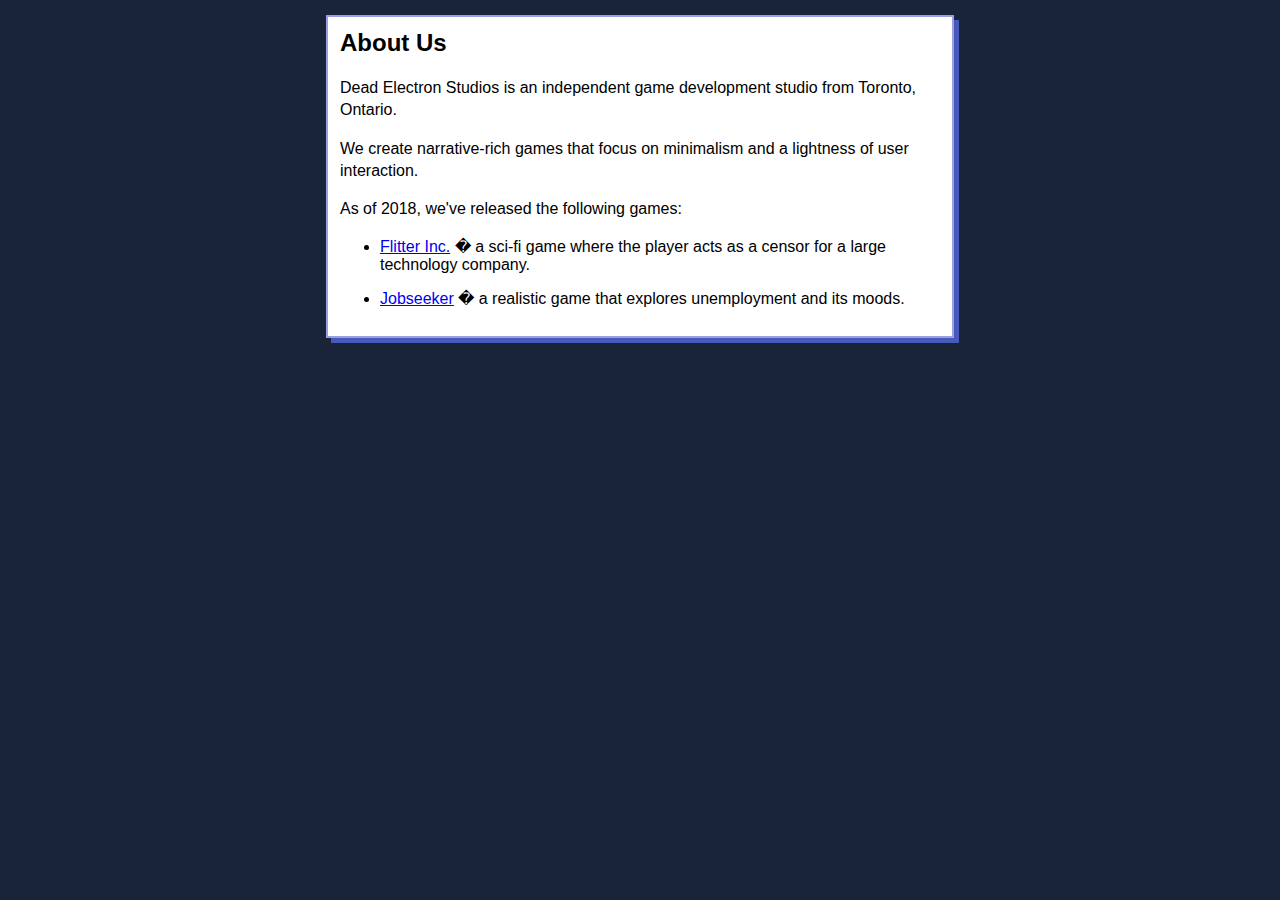
==== index.html @ c66127e2 "Initial commit" ====
<!DOCTYPE html>
<html>
<head>
<title>Dead Electron Studios</title>
<style>
body {
  background-color: #192439;
}

h2 {
  margin-top: 0px;
}
.post {
  margin: 0 auto;
  margin-top: 15px;
  background-color: white;
  padding: 12px;
  width: 600px;
  border: 2px solid #9b9de5;
  box-shadow: 5px 5px #4759b9;
  font-family: "Verdana", sans-serif;
  font-size: 16px;
}

li {
  margin-bottom: 15px;
}

p {
  line-height: 1.4;
}


</style>
</head>
<body>

<div class="post">
<h2>About Us</h2>
<p>Dead Electron Studios is an independent game development studio from Toronto, Ontario.</p>
<p>We create narrative-rich games that focus on minimalism and a lightness of user interaction.</p>
<p>As of 2018, we've released the following games:</p>
<ul>
<li><a href="https://play.google.com/store/apps/details?id=com.deadelectronstudios.flitterinc">Flitter Inc.</a> � a sci-fi game where the player acts as a censor for a large technology company.</li>
<li><a href="https://play.google.com/store/apps/details?id=com.deadelectronstudios.jobseeker">Jobseeker</a> � a realistic game that explores unemployment and its moods.</li>
</ul>
</div>


</body>
</html>
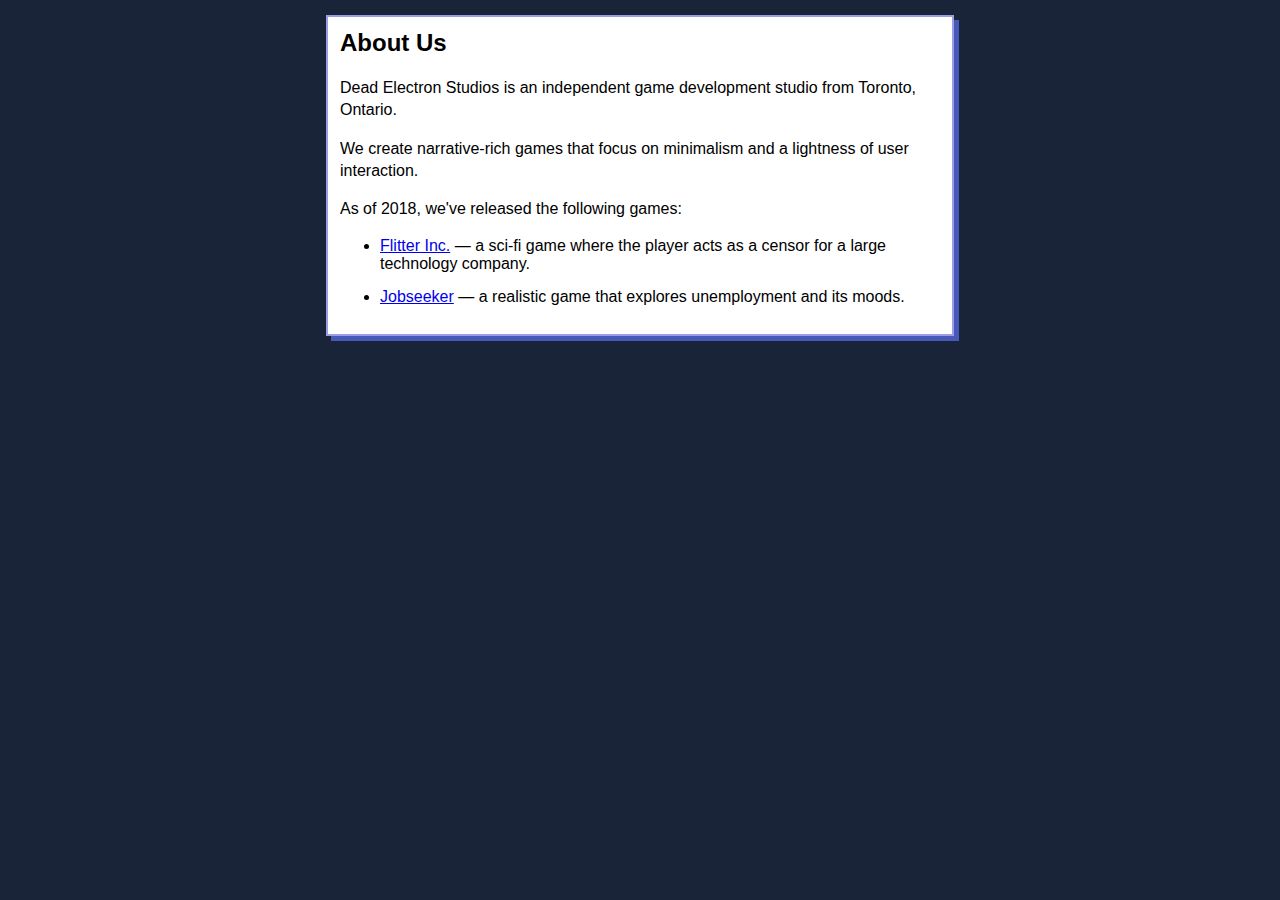
==== commit 51d22afa: "Updated styling." ====
--- a/index.html
+++ b/index.html
@@ -41,8 +41,8 @@
 <p>We create narrative-rich games that focus on minimalism and a lightness of user interaction.</p>
 <p>As of 2018, we've released the following games:</p>
 <ul>
-<li><a href="https://play.google.com/store/apps/details?id=com.deadelectronstudios.flitterinc">Flitter Inc.</a> � a sci-fi game where the player acts as a censor for a large technology company.</li>
-<li><a href="https://play.google.com/store/apps/details?id=com.deadelectronstudios.jobseeker">Jobseeker</a> � a realistic game that explores unemployment and its moods.</li>
+<li><a href="https://deadelectronstudios.github.io/flitterinc.html">Flitter Inc.</a> &#8212; a sci-fi game where the player acts as a censor for a large technology company.</li>
+<li><a href="https://play.google.com/store/apps/details?id=com.deadelectronstudios.jobseeker">Jobseeker</a> &#8212; a realistic game that explores unemployment and its moods.</li>
 </ul>
 </div>
 
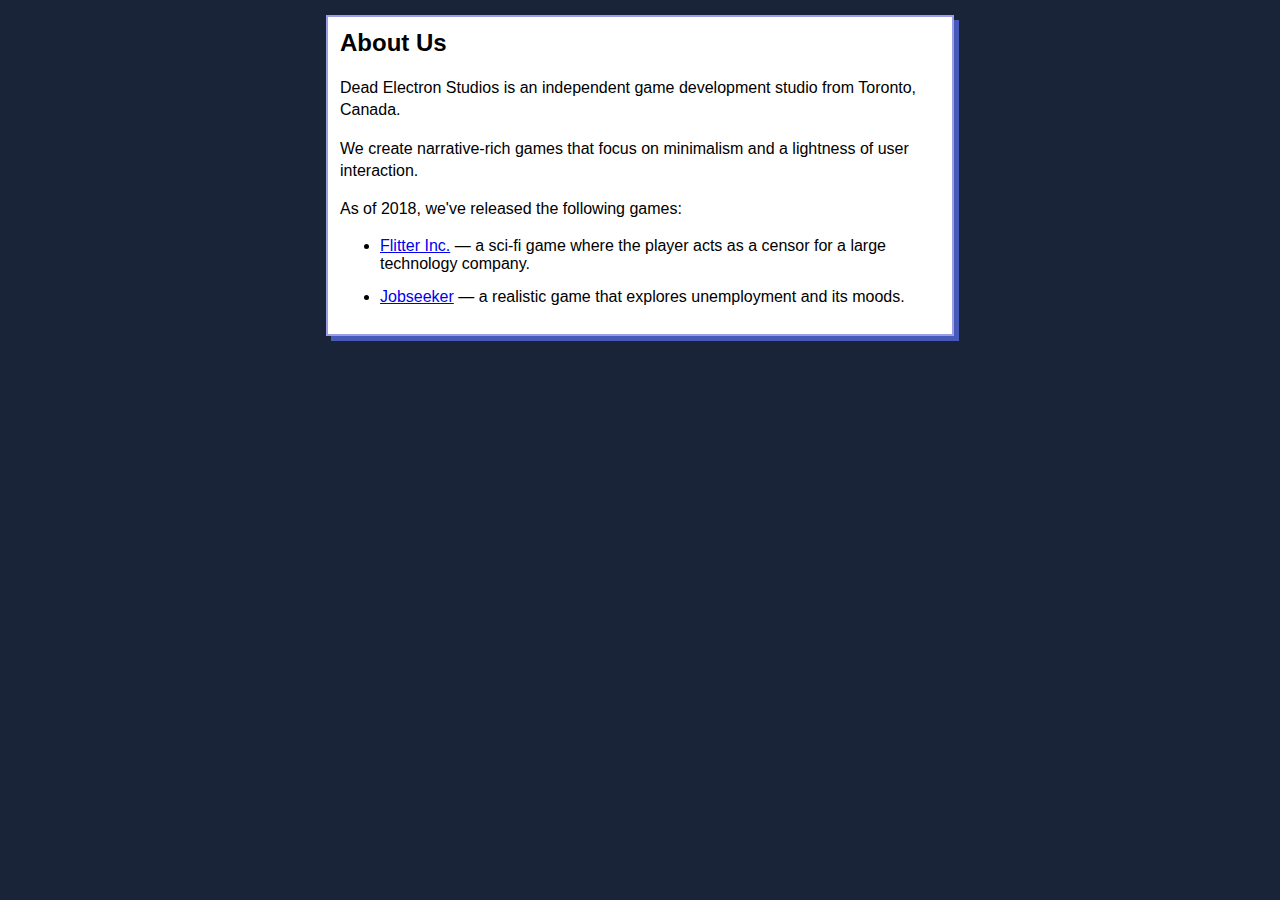
==== commit 9afe9f34: "Updated location." ====
--- a/index.html
+++ b/index.html
@@ -37,7 +37,7 @@
 
 <div class="post">
 <h2>About Us</h2>
-<p>Dead Electron Studios is an independent game development studio from Toronto, Ontario.</p>
+<p>Dead Electron Studios is an independent game development studio from Toronto, Canada.</p>
 <p>We create narrative-rich games that focus on minimalism and a lightness of user interaction.</p>
 <p>As of 2018, we've released the following games:</p>
 <ul>
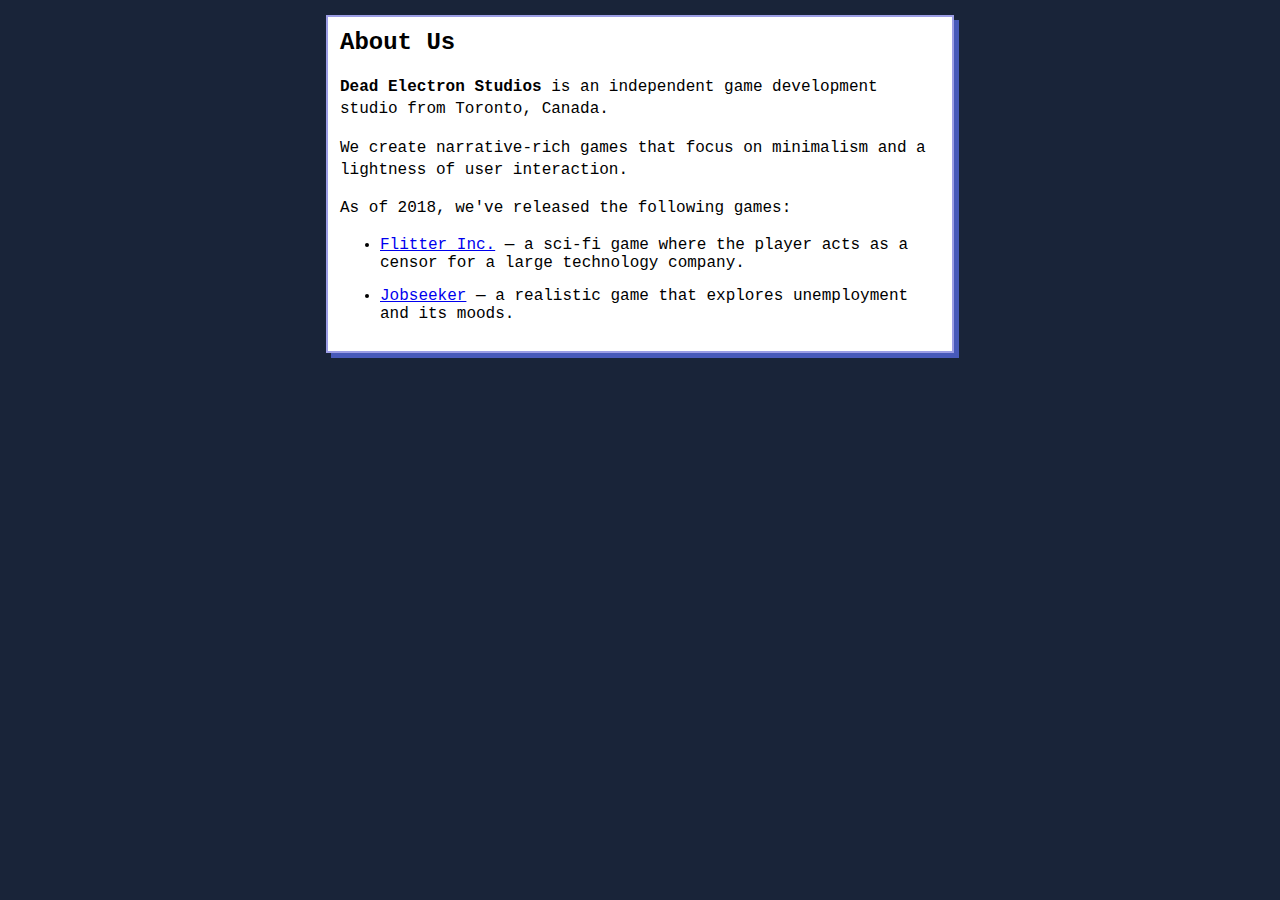
==== commit 0cbb74e6: "Changed font family." ====
--- a/index.html
+++ b/index.html
@@ -18,12 +18,13 @@
   width: 600px;
   border: 2px solid #9b9de5;
   box-shadow: 5px 5px #4759b9;
-  font-family: "Verdana", sans-serif;
+  font-family: "Courier", monospace;
   font-size: 16px;
 }
 
 li {
   margin-bottom: 15px;
+  font-family: "Courier", monospace;
 }
 
 p {
@@ -37,7 +38,7 @@
 
 <div class="post">
 <h2>About Us</h2>
-<p>Dead Electron Studios is an independent game development studio from Toronto, Canada.</p>
+<p><b>Dead Electron Studios</b> is an independent game development studio from Toronto, Canada.</p>
 <p>We create narrative-rich games that focus on minimalism and a lightness of user interaction.</p>
 <p>As of 2018, we've released the following games:</p>
 <ul>
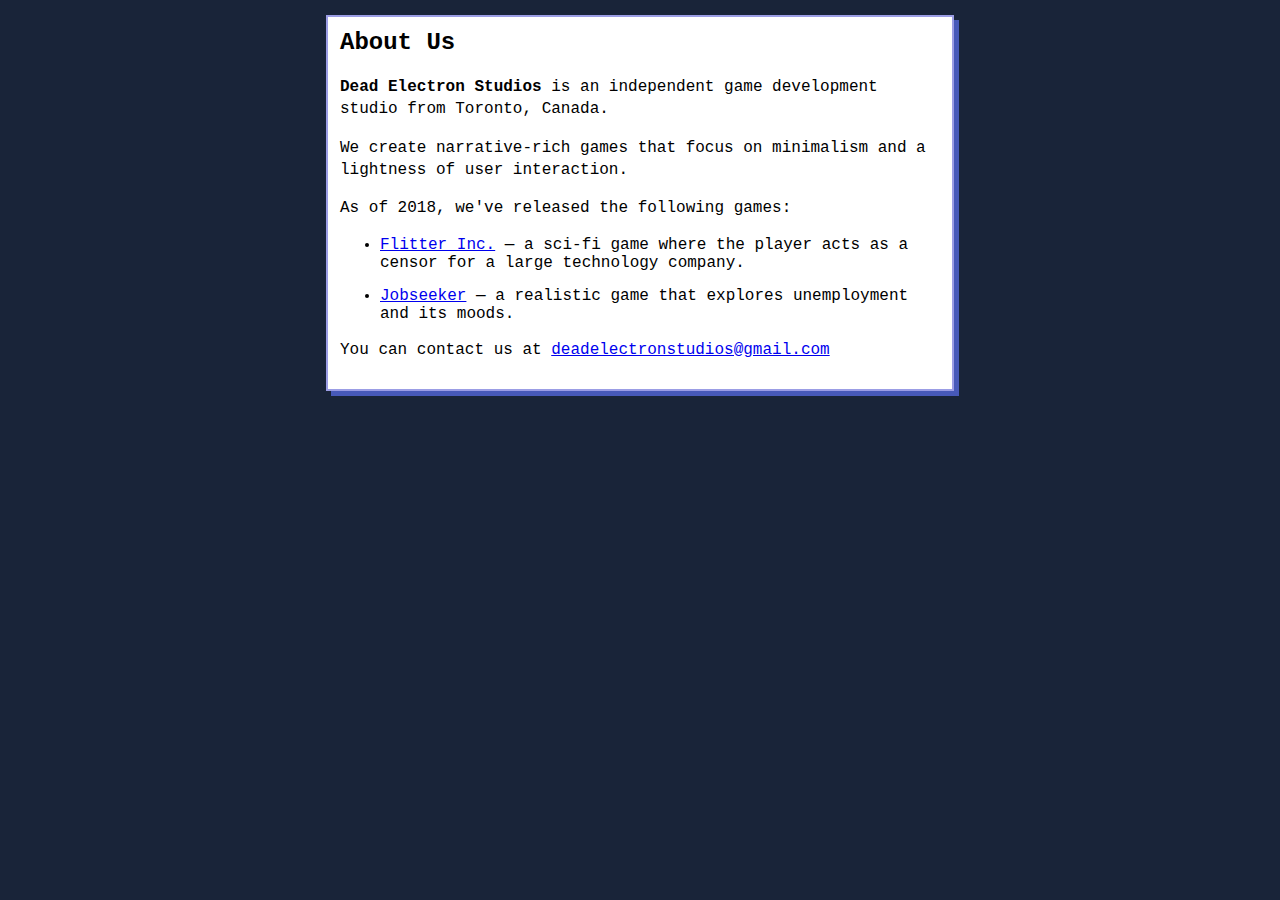
==== commit c323ef8d: "Added email address." ====
--- a/index.html
+++ b/index.html
@@ -45,6 +45,7 @@
 <li><a href="https://deadelectronstudios.github.io/flitterinc.html">Flitter Inc.</a> &#8212; a sci-fi game where the player acts as a censor for a large technology company.</li>
 <li><a href="https://play.google.com/store/apps/details?id=com.deadelectronstudios.jobseeker">Jobseeker</a> &#8212; a realistic game that explores unemployment and its moods.</li>
 </ul>
+<p>You can contact us at <a href="mailto:deadelectronstudios@gmail.com">deadelectronstudios@gmail.com</a></p>
 </div>
 
 
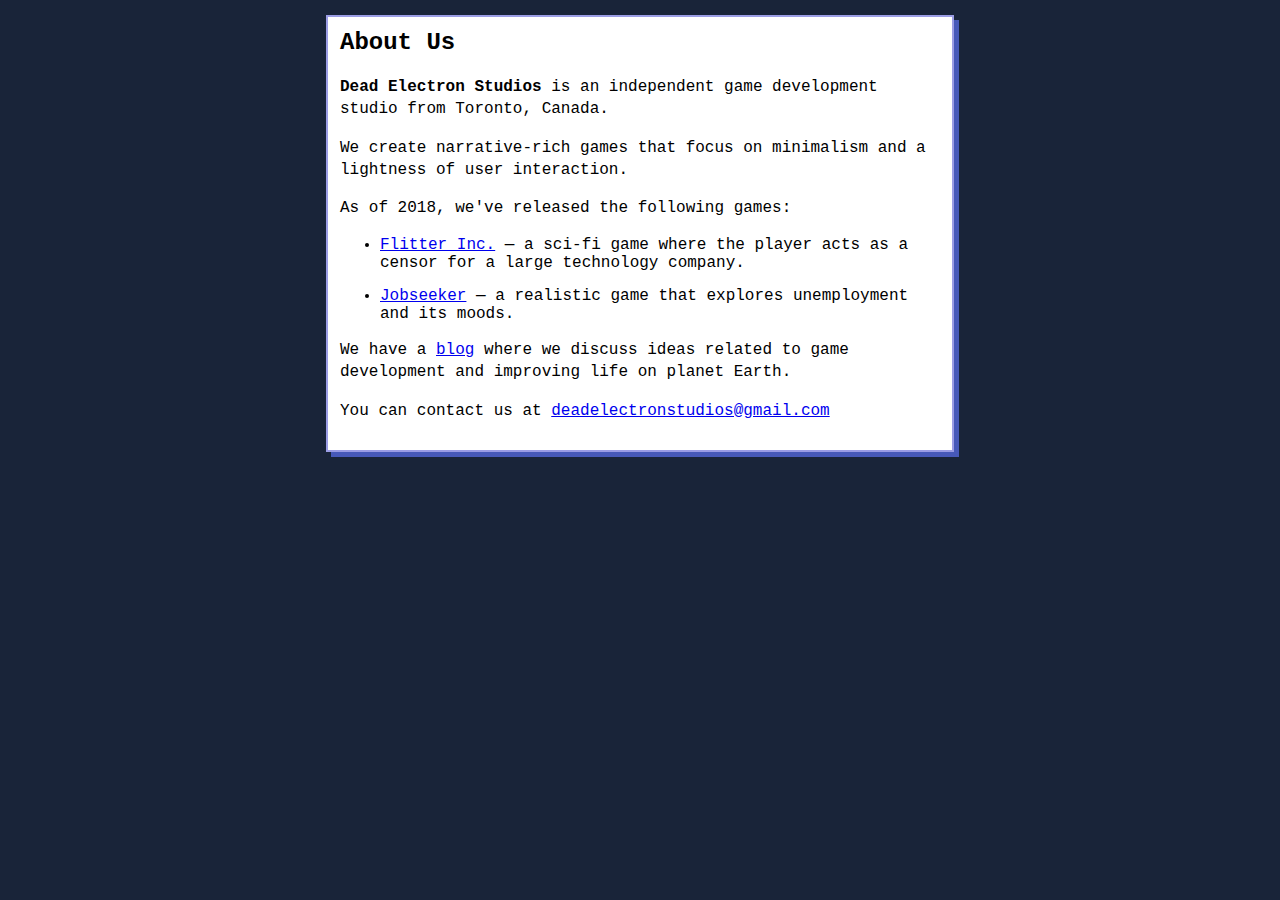
==== commit f43f9fdf: "Added a blog." ====
--- a/index.html
+++ b/index.html
@@ -45,6 +45,7 @@
 <li><a href="https://deadelectronstudios.github.io/flitterinc.html">Flitter Inc.</a> &#8212; a sci-fi game where the player acts as a censor for a large technology company.</li>
 <li><a href="https://play.google.com/store/apps/details?id=com.deadelectronstudios.jobseeker">Jobseeker</a> &#8212; a realistic game that explores unemployment and its moods.</li>
 </ul>
+<p>We have a <a href="blog.html">blog</a> where we discuss ideas related to game development and improving life on planet Earth.</p>
 <p>You can contact us at <a href="mailto:deadelectronstudios@gmail.com">deadelectronstudios@gmail.com</a></p>
 </div>
 
